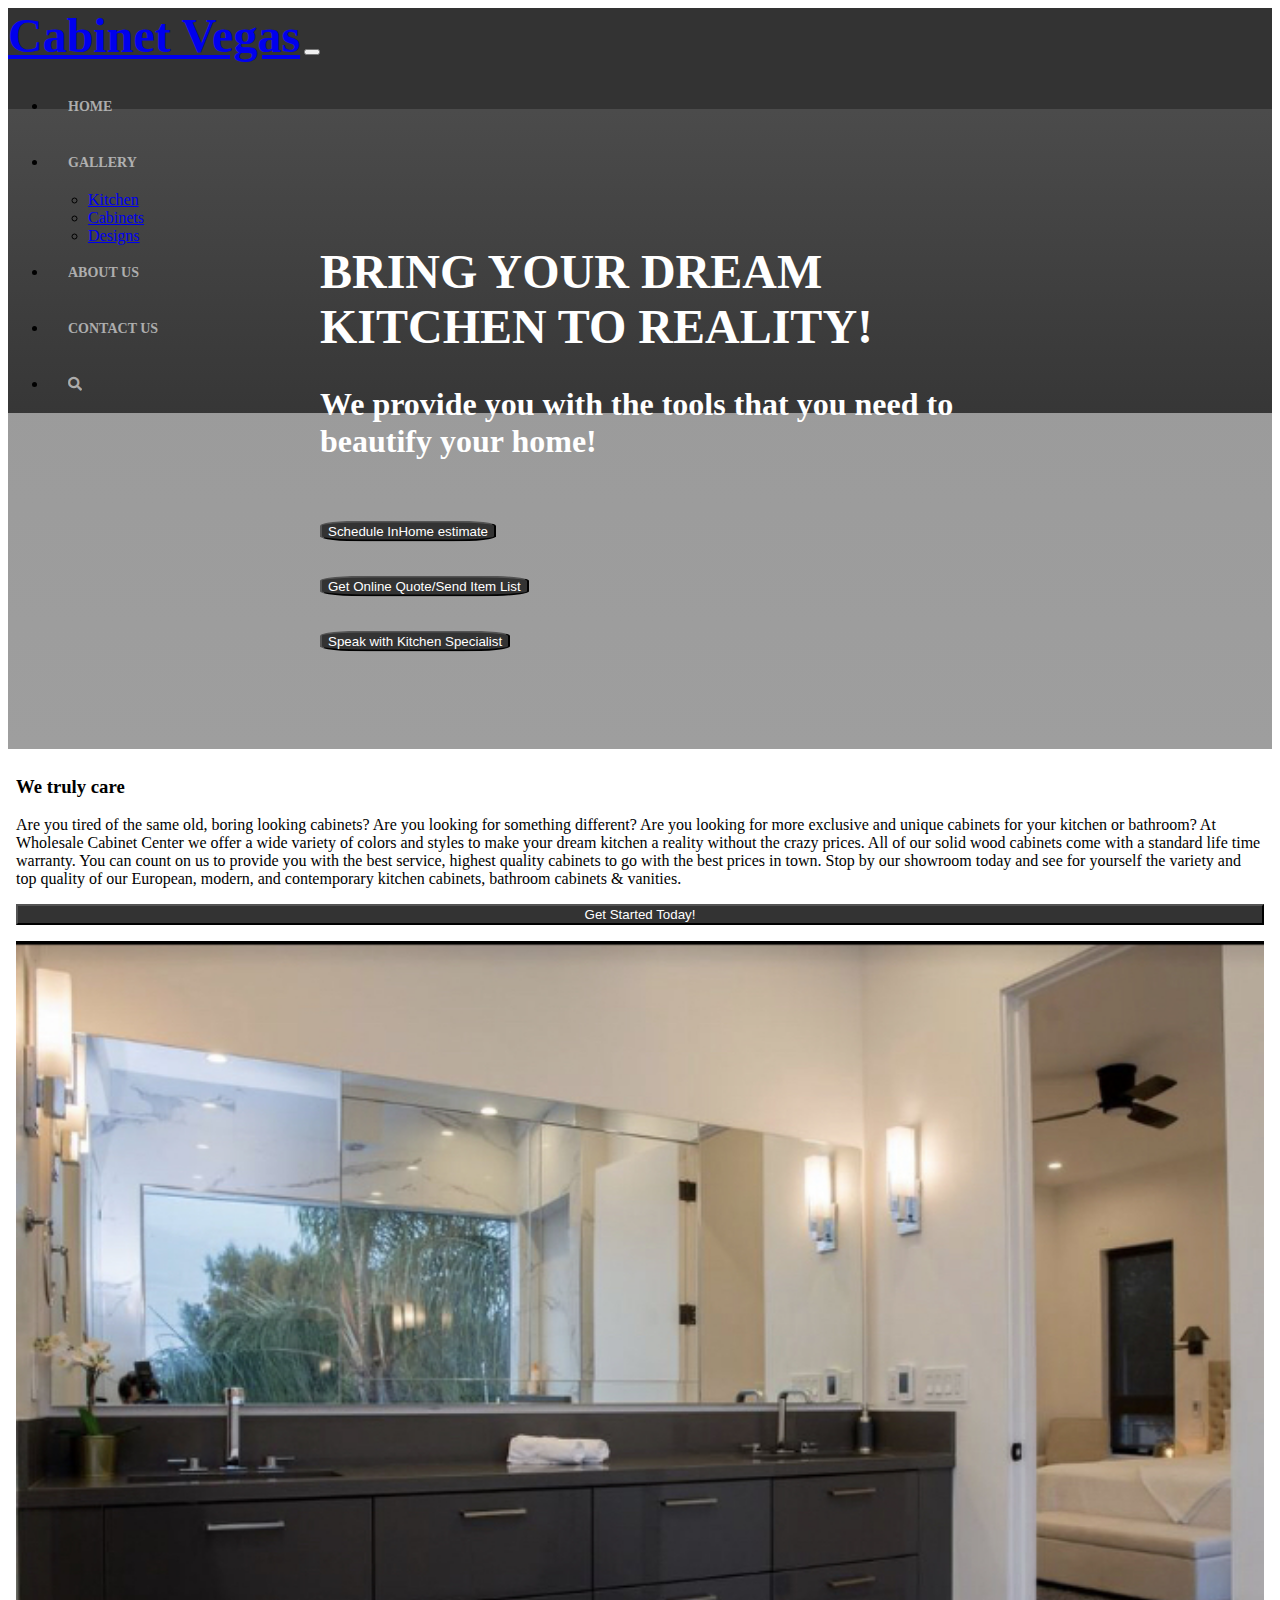
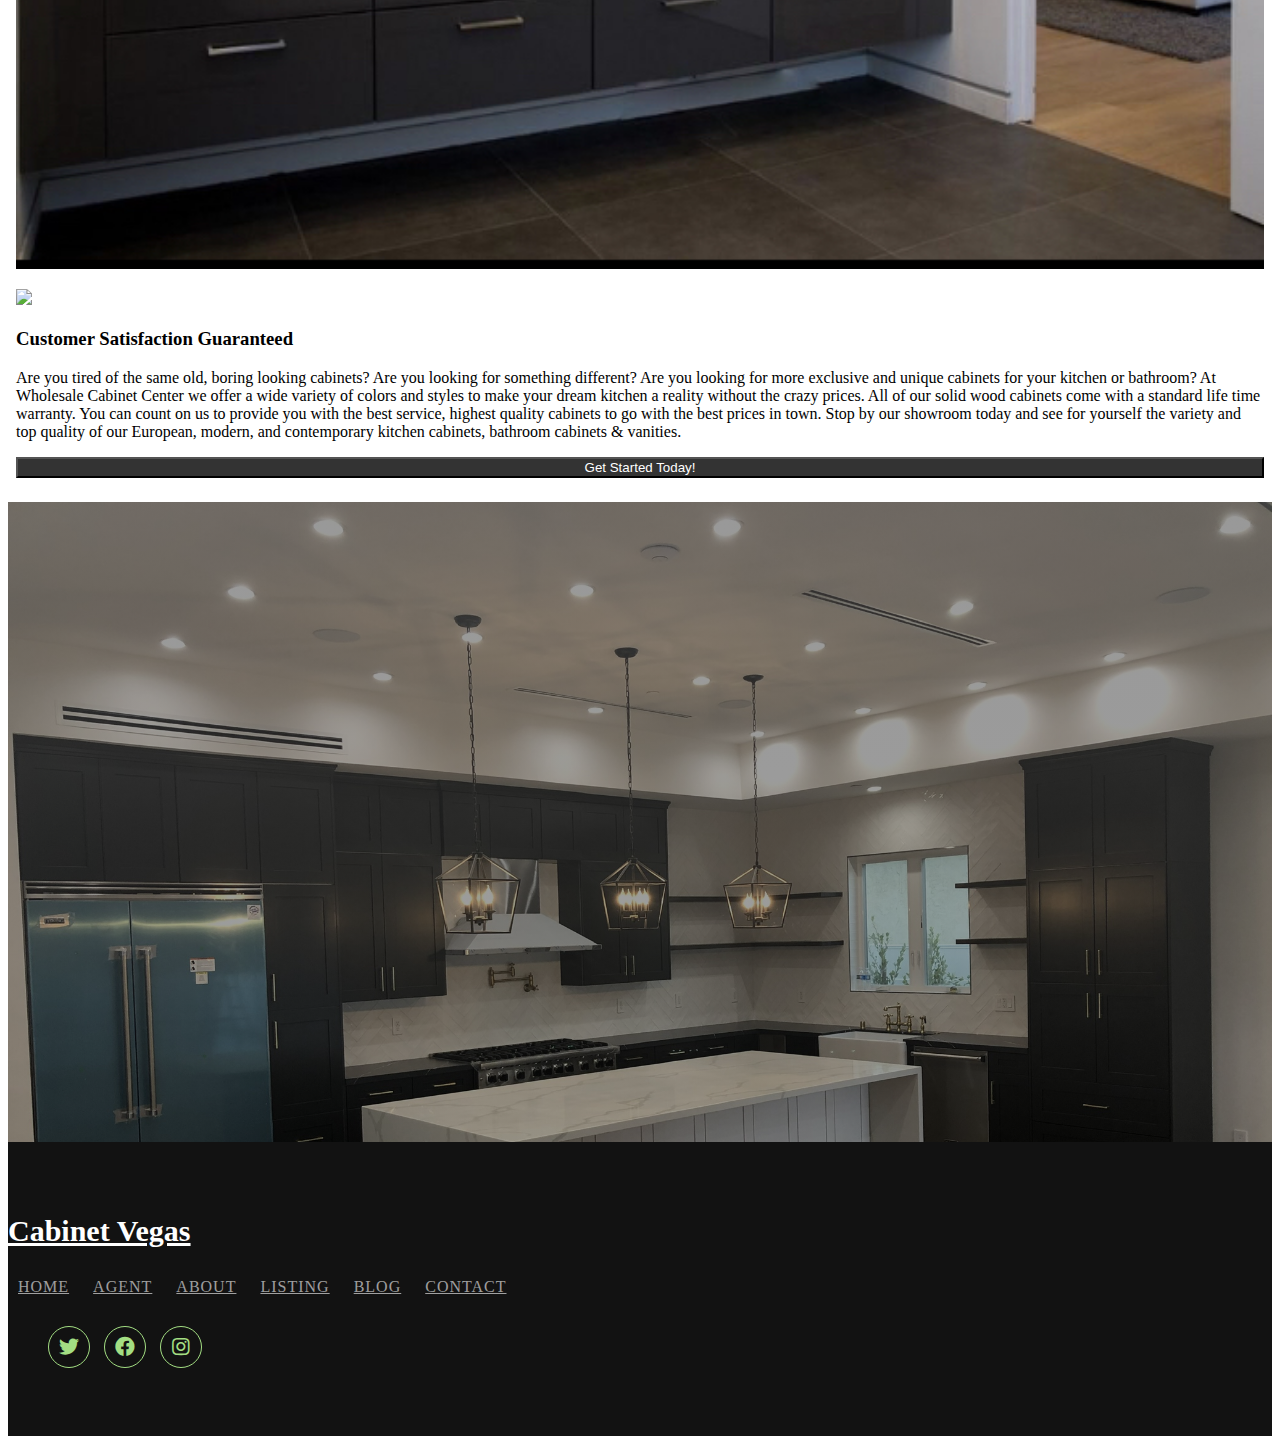
==== index.html @ 17ef4f1a "First Commit" ====
<!doctype html>
<html lang="en">
  <head>
    <!-- Required meta tags -->
    <meta charset="utf-8">
    <meta name="viewport" content="width=device-width, initial-scale=1">
    <link rel="stylesheet" href="https://cdnjs.cloudflare.com/ajax/libs/font-awesome/5.15.3/css/all.min.css"/>

    <!-- Bootstrap CSS -->
    <link href="https://cdn.jsdelivr.net/npm/bootstrap@5.0.2/dist/css/bootstrap.min.css" rel="stylesheet" integrity="sha384-EVSTQN3/azprG1Anm3QDgpJLIm9Nao0Yz1ztcQTwFspd3yD65VohhpuuCOmLASjC" crossorigin="anonymous">
    <link rel="stylesheet" href="../css/style.css">
    <title>Cabinet Vegas</title>
  </head>
  <body>
    <nav class="navbar navbar-expand-lg navbar-dark fixed-top">
        <div class="container-fluid">
            <a class="navbar-brand" href="#">Cabinet Vegas</a>
            <button class="navbar-toggler" type="button" data-bs-toggle="collapse" data-bs-target="#navbarSupportedContent" aria-controls="navbarSupportedContent" aria-expanded="false" aria-label="Toggle navigation">
            <span class="navbar-toggler-icon"></span>
            </button>
            <div class="collapse navbar-collapse" id="navbarSupportedContent">
            <ul class="navbar-nav me-auto mb-2 mb-lg-0">
            </ul>
            <div class="d-flex">
                <ul class="navbar-nav me-auto mb-2 mb-lg-0">
                    <li class="nav-item">
                    <a class="nav-link active nav-link-grow-up" aria-current="page" href="./index.html">Home</a>
                    </li>
                    <li class="nav-item dropdown">
                    <a class="nav-link dropdown-toggle nav-link-grow-up" href="#" id="navbarDropdown" role="button" data-bs-toggle="dropdown" aria-expanded="false">
                        Gallery
                    </a>
                    <ul class="dropdown-menu" aria-labelledby="navbarDropdown">
                        <li><a class="dropdown-item" href="./templates/kitchen.html">Kitchen</a></li>
                        <li><a class="dropdown-item" href="./templates/cabinets.html">Cabinets</a></li>
                        <li><a class="dropdown-item" href="./templates/design.html">Designs</a></li>
                        <!-- <li><a class="dropdown-item" href="#">Completed Projects</a></li>
                        <li><a class="dropdown-item" href="#">Cabinet Spreadsheets</a></li> -->
                    </ul>
                    </li>
                    
                    <!-- <li class="nav-item">
                      <a class="nav-link nav-link-grow-up" href="#" tabindex="-1">Testimonials</a>
                    </li>
                    <li class="nav-item">
                      <a class="nav-link nav-link-grow-up" href="#" tabindex="-1">Specials</a>
                    </li> -->
                    <li class="nav-item">
                      <a class="nav-link nav-link-grow-up" href="#" tabindex="-1">About Us</a>
                    </li>
                    <li class="nav-item">
                      <a class="nav-link nav-link-grow-up" href="#" tabindex="-1">Contact Us</a>
                    </li>
                    <li class="nav-item">
                      <a class="nav-link nav-link-grow-up" href="#" tabindex="-1"><i class="fas fa-search"></i></a>
                    </li>
                </ul>
            </div>
            </div>
        </div>
        </nav>

        <!-- Body -->
        <div class="bgimg">
          <!-- <img src="../images/Kitchen/2.jpeg" alt="Snow" class="heroimg"> -->
          <div class="centered">
            BRING YOUR DREAM KITCHEN TO REALITY! 
            <p class="para-cls">We provide you with the tools that you need to beautify your home!</p>
            <div class="row">
              <div class="col-md-4">
                <button type="button" class="btn home-btm">Schedule InHome estimate</button>
              </div>
              <div class="col-md-4">
                <button type="button" class="btn home-btm">Get Online Quote/Send Item List</button>
              </div>
              <div class="col-md-4">
                <button type="button" class="btn home-btm">Speak with Kitchen Specialist</button>
              </div>
            </div>
          </div>
        </div>
        <div class="row description">
          <div class="col-md-7">
            <h3>We truly care</h3>
            <p class="d-flex justify-content-center">
              Are you tired of the same old, boring looking cabinets? Are you looking for something different? Are you looking for more exclusive and unique cabinets for your kitchen or bathroom? At Wholesale Cabinet Center we offer a wide variety of colors and styles to make your dream kitchen a reality without the crazy prices. All of our solid wood cabinets come with a standard life time warranty. You can count on us to provide you with the best service, highest quality cabinets to go with the best prices in town.
                Stop by our showroom today and see for yourself the variety and top quality of our European, modern, and contemporary kitchen cabinets, bathroom cabinets & vanities.
            </p>
            <p class="d-flex justify-content-center">
              <button type="button" class="btn get-started-btn">Get Started Today!</button>
            </p>
          </div>
          <div class="col-md-5">
            <img src="../images/Cabinet/10.jpeg" width="100%">
          </div>
        </div>
        <div class="row description">
          <div class="col-md-5">
            <img src="../images/Cabinet/8.jpeg" width="100%">
          </div>
          <div class="col-md-7">
            <h3>Customer Satisfaction Guaranteed</h3>
            <p class="d-flex justify-content-center">
              Are you tired of the same old, boring looking cabinets? Are you looking for something different? Are you looking for more exclusive and unique cabinets for your kitchen or bathroom? At Wholesale Cabinet Center we offer a wide variety of colors and styles to make your dream kitchen a reality without the crazy prices. All of our solid wood cabinets come with a standard life time warranty. You can count on us to provide you with the best service, highest quality cabinets to go with the best prices in town.
                Stop by our showroom today and see for yourself the variety and top quality of our European, modern, and contemporary kitchen cabinets, bathroom cabinets & vanities.
            </p>
            <p class="d-flex justify-content-center">
              <button type="button" class="btn get-started-btn">Get Started Today!</button>
            </p>
          </div>
        </div>
        <div class="img-2">

        </div>
        <!-- Footer -->
        <footer class="footer-07">
          <div class="container">
            <div class="row justify-content-center">
              <div class="col-md-12 text-center">
                <h2 class="footer-heading"><a href="#" class="logo">Cabinet Vegas</a></h2>
                <p class="menu">
                  <a href="#">Home</a>
                  <a href="#">Agent</a>
                  <a href="#">About</a>
                  <a href="#">Listing</a>
                  <a href="#">Blog</a>
                  <a href="#">Contact</a>
                </p>
                <ul class="ftco-footer-social p-0">
                  <li class="ftco-animate"><a href="#" data-toggle="tooltip" data-placement="top" title="Twitter"><i class="fab fa-twitter"></i></a></li>
                  <li class="ftco-animate"><a href="#" data-toggle="tooltip" data-placement="top" title="Facebook"><i class="fab fa-facebook"></i></a></li>
                  <li class="ftco-animate"><a href="#" data-toggle="tooltip" data-placement="top" title="Instagram"><i class="fab fa-instagram"></i></a></li>
                </ul>
              </div>
            </div>
            <!-- <div class="row mt-5">
              <div class="col-md-12 text-center">
                <p class="copyright"></p>
              </div>
            </div> -->
          </div>
        </footer>
    <!-- Bootstrap Bundle with Popper -->
    <script src="https://cdn.jsdelivr.net/npm/bootstrap@5.0.2/dist/js/bootstrap.bundle.min.js" integrity="sha384-MrcW6ZMFYlzcLA8Nl+NtUVF0sA7MsXsP1UyJoMp4YLEuNSfAP+JcXn/tWtIaxVXM" crossorigin="anonymous"></script>
  </body>
</html>
---- css/style.css ----
html, body {
  max-width: 100%;
  overflow-x: hidden;
}
  .navbar {
    border-bottom: 1px solid #BBBBBB;
    height: 100px;
    background-color: #333333;
  }
  .container-fluid {
    background-color: #333333 !important;
  }
  
  .nav-link {
    font-weight: bold;
    font-size: 14px;
    text-transform: uppercase;
    text-decoration: none;
    color: #d3d3d3;
    padding: 20px 0px;
    margin: 0px 20px;
    display: inline-block;
    position: relative;
    opacity: 0.75;
  }
  
.navbar-brand{
  font-size: 3rem;
  font-weight: bolder;
}

/* Image */
/* Container holding the image and the text */
.bgimg{
  width: 100%;
  background-image: linear-gradient(rgba(90,90,90, 0.62), rgba(0,0,0, 0.38)),url(../images/Kitchen/13.jpeg);
  height: 50vw;
  background-size: cover;
}

/* Centered text */
.centered {
  position: absolute;
  top: 50%;
  left: 50%;
  transform: translate(-50%, -50%);
  color: #ffffff;
  font-size: 3rem;
  font-weight: bolder;

}
.para-cls{
  font-size: 32px !important;
  font-weight:bold;
}
.home-btm{
  border-radius: 25%;
  background-color: #333333 !important;
  color: #ffffff;
}
.home-btm:hover{
  font-weight: bold;
  color: #ffffff;
}
.get-started-btn {
  width: 100%;
  background-color: #333333 !important;
  color: #ffffff;
}
.description{
  padding: 8px;
}
.img-2{
  width: 100%;
  background-image: linear-gradient(rgba(90,90,90, 0.62), rgba(0,0,0, 0.38)),url(../images/Kitchen/2.jpeg);
  height: 50vw;
  background-size: cover;
}

/* Footer */

.ftco-footer-social li {
  list-style: none;
  margin: 0 10px 0 0;
  display: inline-block; }
  .ftco-footer-social li a {
    height: 40px;
    width: 40px;
    display: block;
    background: rgba(0, 0, 0, 0.05);
    border-radius: 50%;
    position: relative; }
    .ftco-footer-social li a i {
      position: absolute;
      font-size: 20px;
      top: 50%;
      left: 50%;
      -webkit-transform: translate(-50%, -50%);
      -ms-transform: translate(-50%, -50%);
      transform: translate(-50%, -50%); }
    .ftco-footer-social li a:hover {
      color: #fff; }


footer {
  padding: 3em 0; 
  width: 100vw !important;
}

.footer-07 {
  background: #121212; }
  .footer-07 a {
    color: #a3de83; }
  .footer-07 p {
    color: rgba(255, 255, 255, 0.3); }
  .footer-07 .footer-heading {
    font-size: 30px;
    color: #fff;
    font-weight: 700;
    margin-bottom: 30px; }
    .footer-07 .footer-heading .logo {
      color: #fff; }
  .footer-07 .menu {
    margin-bottom: 30px; }
    .footer-07 .menu a {
      color: rgba(255, 255, 255, 0.6);
      margin: 0 10px;
      text-transform: uppercase;
      letter-spacing: 1px; }
  .footer-07 .ftco-footer-social li a {
    background: transparent;
    border: 1px solid #a3de83; }


  /* Responsive Media Queries */

/* // Small devices (landscape phones, 576px and up) */
@media (max-width: 576px) 
{
  .navbar-brand{
    font-size: 1.5rem;
    font-weight: bolder;
  }
  .bgimg{
    width: 100%;
    background-image: linear-gradient(rgba(90,90,90, 0.62), rgba(0,0,0, 0.38)),url(../images/Kitchen/2.jpeg);
    height: 150vw;
    background-size: cover;
  }
  .centered {
    position: absolute;
    top: 50%;
    left: 50%;
    transform: translate(-50%, -50%);
    color: #ffffff;
    font-size: 1.5rem;
    font-weight: bolder;
  
  }
  .para-cls{
    font-size: 15px !important;
    font-weight: 300;
  }
  .home-btm{
    border-radius: 35%;
    margin-bottom: 10px;
    margin-top: 5px;
    width: 200px;
  }
  .para-cls{
    display: none;
  }
 }
   /* For tablets: */
 @media only screen and (min-width: 600px) and (max-width: 1023px) {
  .bgimg{
    width: 100%;
    background-image: linear-gradient(rgba(90,90,90, 0.62), rgba(0,0,0, 0.38)),url(../images/Kitchen/2.jpeg);
    height: 100vw;
    background-size: cover;
  }
  .centered {
    position: absolute;
    top: 40%;
    left: 50%;
    transform: translate(-50%, -50%);
    color: #ffffff;
    font-size: 3.5rem;
    font-weight: bolder;
  
  }
}
/* // Large devices (desktops, 992px and up)
@media (min-width: 992px) { ... } */

 /* // Extra large devices (large desktops, 1200px and up) */
 @media screen and (min-width: 1400px) {
  .nav-link:hover {
    opacity: 1;
  }
  
  .nav-link::before {
    transition: 300ms;
    height: 5px;
    content: "";
    position: absolute;
    background-color: #d3d3d3;
  }
  


  .nav-link-grow-up::before {
    height: 0%;
    width: 100%;
    bottom: 0px;
  }
  
  .nav-link-grow-up:hover::before {
    height: 5px;
  }
  }
  /* @media screen and (min-width: 1600px) {
	.container {
	  width: 1570px;
	}
  }
  @media screen and (min-width: 1900px) {
	.container {
	  width: 1870px;
	}
  } */
@media (min-width: 1900px)
{
		
}
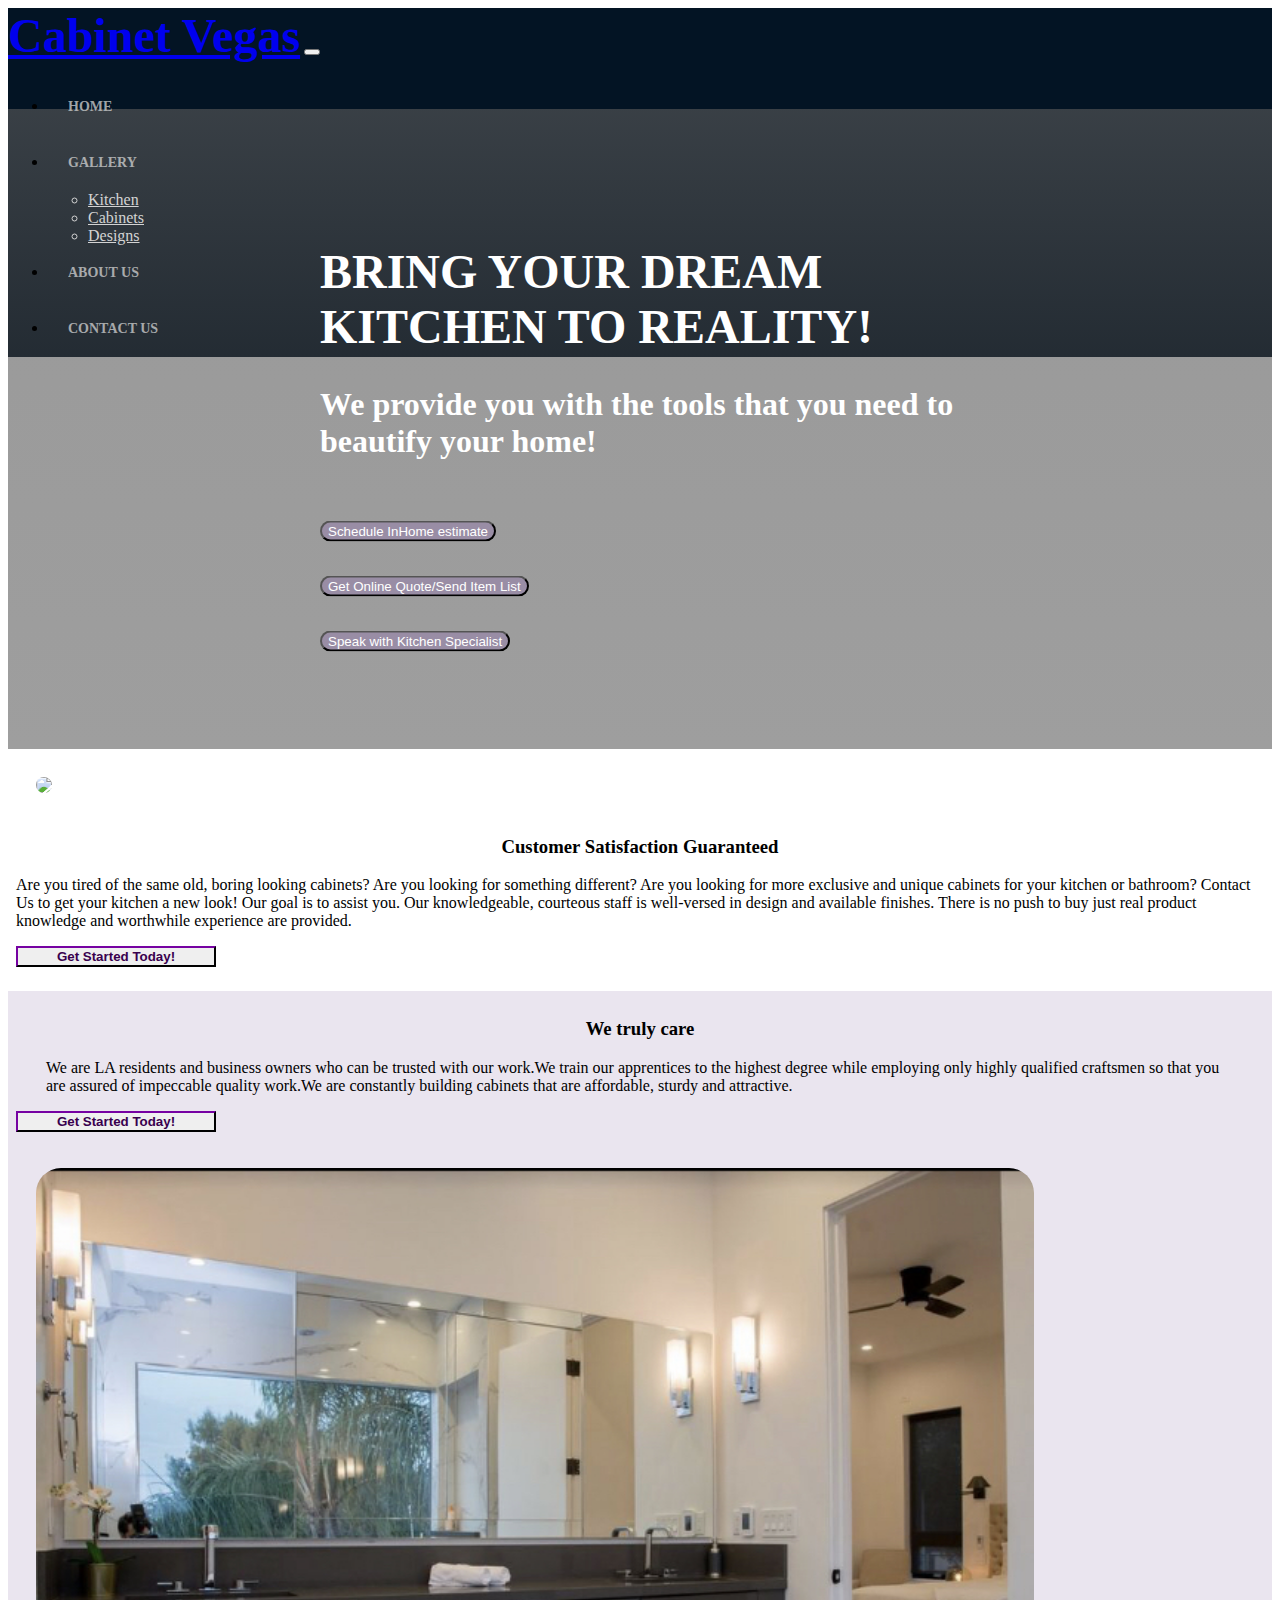
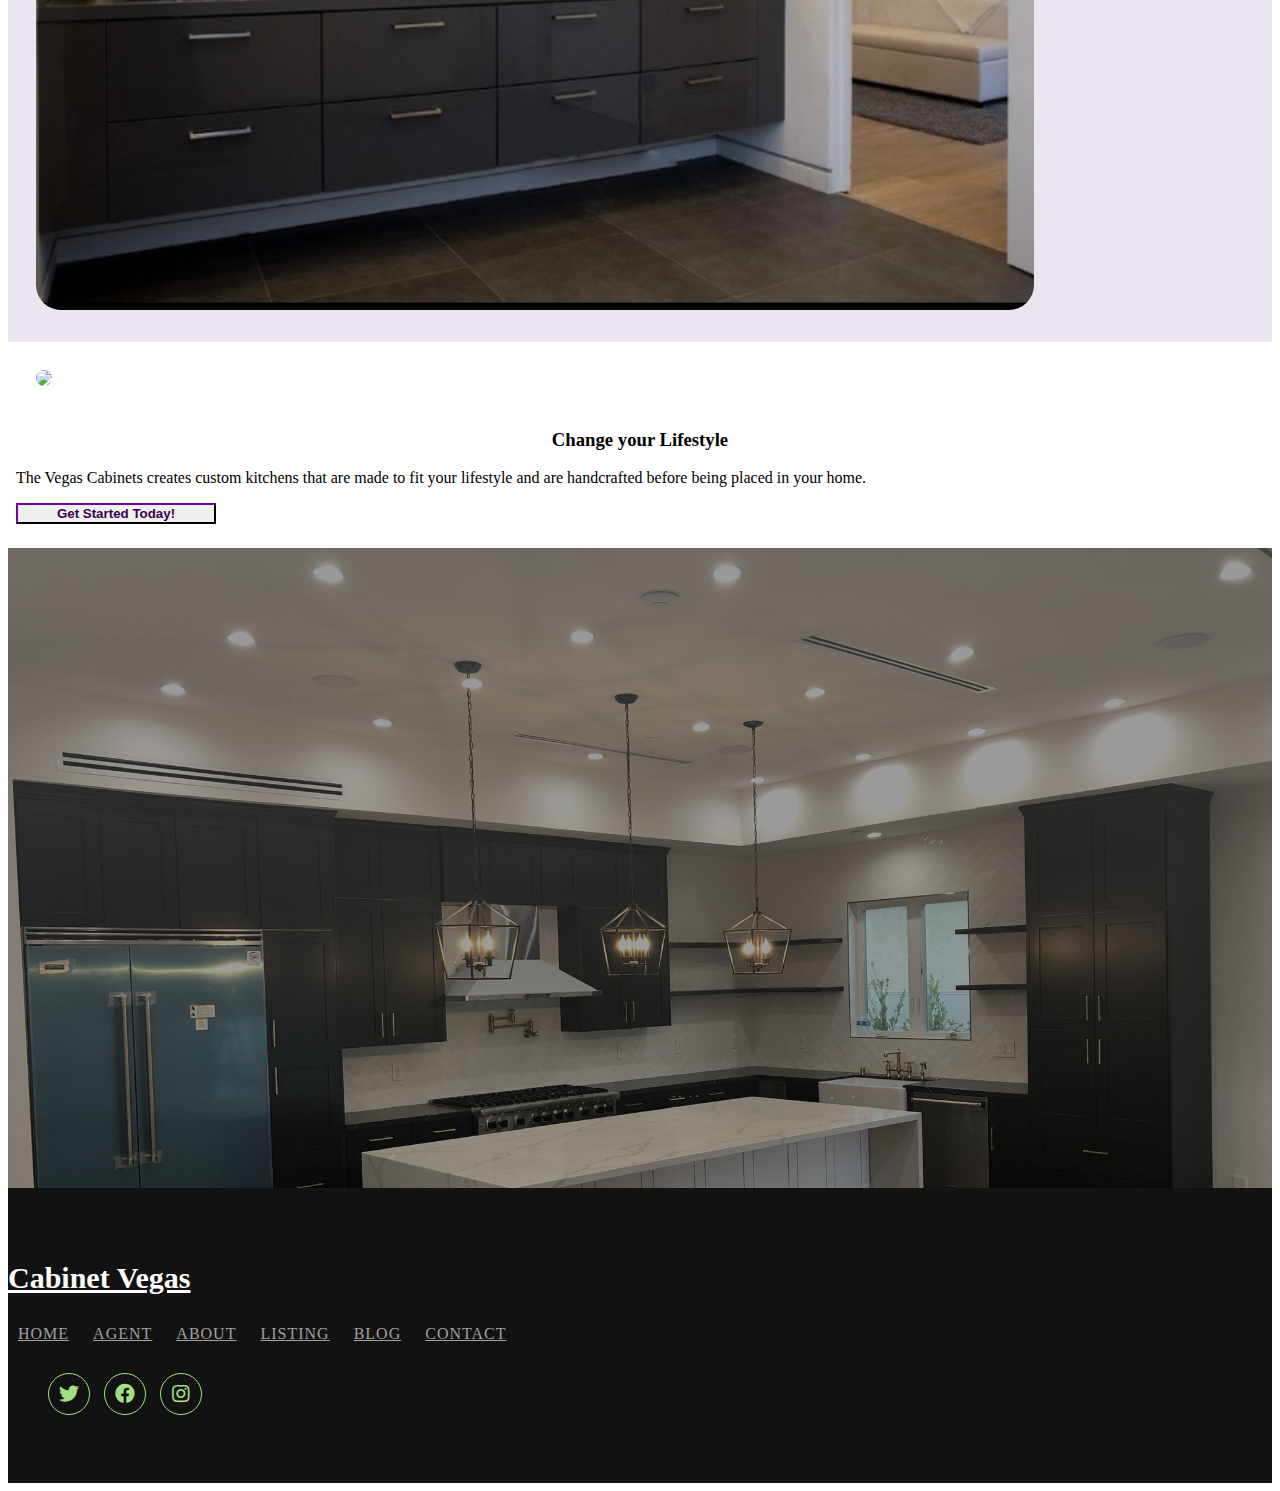
==== commit 521fc1f6: "Index pag changed" ====
--- a/index.html
+++ b/index.html
@@ -8,7 +8,7 @@
 
     <!-- Bootstrap CSS -->
     <link href="https://cdn.jsdelivr.net/npm/bootstrap@5.0.2/dist/css/bootstrap.min.css" rel="stylesheet" integrity="sha384-EVSTQN3/azprG1Anm3QDgpJLIm9Nao0Yz1ztcQTwFspd3yD65VohhpuuCOmLASjC" crossorigin="anonymous">
-    <link rel="stylesheet" href="../css/style.css">
+    <link rel="stylesheet" href="./css/style.css">
     <title>Cabinet Vegas</title>
   </head>
   <body>
@@ -22,39 +22,39 @@
             <ul class="navbar-nav me-auto mb-2 mb-lg-0">
             </ul>
             <div class="d-flex">
-                <ul class="navbar-nav me-auto mb-2 mb-lg-0">
-                    <li class="nav-item">
-                    <a class="nav-link active nav-link-grow-up" aria-current="page" href="./index.html">Home</a>
-                    </li>
-                    <li class="nav-item dropdown">
-                    <a class="nav-link dropdown-toggle nav-link-grow-up" href="#" id="navbarDropdown" role="button" data-bs-toggle="dropdown" aria-expanded="false">
-                        Gallery
-                    </a>
-                    <ul class="dropdown-menu" aria-labelledby="navbarDropdown">
-                        <li><a class="dropdown-item" href="./templates/kitchen.html">Kitchen</a></li>
-                        <li><a class="dropdown-item" href="./templates/cabinets.html">Cabinets</a></li>
-                        <li><a class="dropdown-item" href="./templates/design.html">Designs</a></li>
-                        <!-- <li><a class="dropdown-item" href="#">Completed Projects</a></li>
-                        <li><a class="dropdown-item" href="#">Cabinet Spreadsheets</a></li> -->
-                    </ul>
-                    </li>
-                    
-                    <!-- <li class="nav-item">
-                      <a class="nav-link nav-link-grow-up" href="#" tabindex="-1">Testimonials</a>
-                    </li>
-                    <li class="nav-item">
-                      <a class="nav-link nav-link-grow-up" href="#" tabindex="-1">Specials</a>
-                    </li> -->
-                    <li class="nav-item">
-                      <a class="nav-link nav-link-grow-up" href="#" tabindex="-1">About Us</a>
-                    </li>
-                    <li class="nav-item">
-                      <a class="nav-link nav-link-grow-up" href="#" tabindex="-1">Contact Us</a>
-                    </li>
-                    <li class="nav-item">
-                      <a class="nav-link nav-link-grow-up" href="#" tabindex="-1"><i class="fas fa-search"></i></a>
-                    </li>
+              <ul class="navbar-nav me-auto mb-2 mb-lg-0">
+                <li class="nav-item">
+                <a class="nav-link active nav-link-grow-up" aria-current="page" href="../index.html">Home</a>
+                </li>
+                <li class="nav-item dropdown">
+                <a class="nav-link dropdown-toggle nav-link-grow-up" href="#" id="navbarDropdown" role="button" data-bs-toggle="dropdown" aria-expanded="false">
+                    Gallery
+                </a>
+                <ul class="dropdown-menu" aria-labelledby="navbarDropdown">
+                    <li><a class="dropdown-item" href="./templates/kitchen.html">Kitchen</a></li>
+                    <li><a class="dropdown-item" href="./templates/cabinets.html">Cabinets</a></li>
+                    <li><a class="dropdown-item" href="./templates/design.html">Designs</a></li>
+                    <!-- <li><a class="dropdown-item" href="#">Completed Projects</a></li>
+                    <li><a class="dropdown-item" href="#">Cabinet Spreadsheets</a></li> -->
                 </ul>
+                </li>
+                
+                <!-- <li class="nav-item">
+                  <a class="nav-link nav-link-grow-up" href="#" tabindex="-1">Testimonials</a>
+                </li>
+                <li class="nav-item">
+                  <a class="nav-link nav-link-grow-up" href="#" tabindex="-1">Specials</a>
+                </li> -->
+                <li class="nav-item">
+                  <a class="nav-link nav-link-grow-up" href="./templates/aboutus.html" tabindex="-1">About Us</a>
+                </li>
+                <li class="nav-item">
+                  <a class="nav-link nav-link-grow-up" href="./templates/contactus.html" tabindex="-1">Contact Us</a>
+                </li>
+                <!-- <li class="nav-item">
+                  <a class="nav-link nav-link-grow-up" href="#" tabindex="-1"><i class="fas fa-search"></i></a>
+                </li> -->
+            </ul>
             </div>
             </div>
         </div>
@@ -80,32 +80,46 @@
           </div>
         </div>
         <div class="row description">
-          <div class="col-md-7">
-            <h3>We truly care</h3>
-            <p class="d-flex justify-content-center">
-              Are you tired of the same old, boring looking cabinets? Are you looking for something different? Are you looking for more exclusive and unique cabinets for your kitchen or bathroom? At Wholesale Cabinet Center we offer a wide variety of colors and styles to make your dream kitchen a reality without the crazy prices. All of our solid wood cabinets come with a standard life time warranty. You can count on us to provide you with the best service, highest quality cabinets to go with the best prices in town.
-                Stop by our showroom today and see for yourself the variety and top quality of our European, modern, and contemporary kitchen cabinets, bathroom cabinets & vanities.
+          <div class="col-md-5">
+            <img class="img-home" src="./images/Cabinet/8.jpeg">
+          </div>
+          <div class="col-md-7 ">
+            <p class="d-flex justify-content-center paragraph">
+              <h3 style="text-align: center;">Customer Satisfaction Guaranteed</h3>
+              Are you tired of the same old, boring looking cabinets? Are you looking for something different? Are you looking for more exclusive and unique cabinets for your kitchen or bathroom?
+               Contact Us to get your kitchen a new look!
+              Our goal is to assist you. Our knowledgeable, courteous staff is well-versed in design and available finishes. There is no push to buy just real product knowledge and worthwhile experience are provided.
             </p>
             <p class="d-flex justify-content-center">
-              <button type="button" class="btn get-started-btn">Get Started Today!</button>
+              <button type="button" class="btn get-started-btn"><a href="./templates/contactus.html" style="color: #39014e;text-decoration: none;">Get Started Today!</a></button>
+            </p>
+          </div>
+        </div>
+        <div class="row description" style="background-color: rgb(149, 125, 173,0.2);">
+          <div class="col-md-7">
+            <h3 style="text-align: center;">We truly care</h3>
+            <p class="d-flex justify-content-center paragraph">
+              We are LA residents and business owners who can be trusted with our work.We train our apprentices to the highest degree while employing only highly qualified craftsmen so that you are assured of impeccable quality work.We are constantly building cabinets that are affordable, sturdy and attractive.
+            </p>
+            <p class="d-flex justify-content-center">
+              <button type="button" class="btn get-started-btn"><a href="./templates/contactus.html" style="color: #39014e;text-decoration: none;">Get Started Today!</a></button>
             </p>
           </div>
           <div class="col-md-5">
-            <img src="../images/Cabinet/10.jpeg" width="100%">
+            <img class="img-home" src="./images/Cabinet/10.jpeg" width="100%">
           </div>
         </div>
         <div class="row description">
           <div class="col-md-5">
-            <img src="../images/Cabinet/8.jpeg" width="100%">
+            <img class="img-home" src="./images/Cabinet/8.jpeg">
           </div>
           <div class="col-md-7">
-            <h3>Customer Satisfaction Guaranteed</h3>
-            <p class="d-flex justify-content-center">
-              Are you tired of the same old, boring looking cabinets? Are you looking for something different? Are you looking for more exclusive and unique cabinets for your kitchen or bathroom? At Wholesale Cabinet Center we offer a wide variety of colors and styles to make your dream kitchen a reality without the crazy prices. All of our solid wood cabinets come with a standard life time warranty. You can count on us to provide you with the best service, highest quality cabinets to go with the best prices in town.
-                Stop by our showroom today and see for yourself the variety and top quality of our European, modern, and contemporary kitchen cabinets, bathroom cabinets & vanities.
+            <p class="d-flex justify-content-center paragraph">
+              <h3 style="text-align: center;">Change your Lifestyle</h3>
+              The Vegas Cabinets creates custom kitchens that are made to fit your lifestyle and are handcrafted before being placed in your home.
             </p>
             <p class="d-flex justify-content-center">
-              <button type="button" class="btn get-started-btn">Get Started Today!</button>
+              <button type="button" class="btn get-started-btn"><a href="./templates/contactus.html" style="color: #39014e;text-decoration: none;">Get Started Today!</a></button>
             </p>
           </div>
         </div>
--- a/css/style.css
+++ b/css/style.css
@@ -5,10 +5,10 @@
   .navbar {
     border-bottom: 1px solid #BBBBBB;
     height: 100px;
-    background-color: #333333;
+    background-color: #031424;
   }
   .container-fluid {
-    background-color: #333333 !important;
+    background-color: #031424 !important;
   }
   
   .nav-link {
@@ -28,7 +28,18 @@
   font-size: 3rem;
   font-weight: bolder;
 }
-
+ul.dropdown-menu{
+  background-color: #031424 !important;
+  color: #d3d3d3 !important;
+}
+.dropdown-item {
+  color: #d3d3d3 !important;
+}
+
+.dropdown-item:hover {
+  color: #d3d3d3 !important;
+  background-color: transparent;
+}
 /* Image */
 /* Container holding the image and the text */
 .bgimg{
@@ -54,8 +65,9 @@
   font-weight:bold;
 }
 .home-btm{
-  border-radius: 25%;
-  background-color: #333333 !important;
+  border-radius: 25px;
+  background-color: rgb(149, 125, 173,0.5);;
+  color: #39014e;
   color: #ffffff;
 }
 .home-btm:hover{
@@ -63,9 +75,18 @@
   color: #ffffff;
 }
 .get-started-btn {
-  width: 100%;
-  background-color: #333333 !important;
-  color: #ffffff;
+  width: 200px;
+  /* background-color: #39014e!important; */
+  border-color: #39014e !important;
+  /* background-color: rgb(149, 125, 173,0.5); */
+  border-width: 2.5px;
+  color: #39014e !important;
+  font-weight: bold;
+  
+}
+.get-started-btn:hover {
+  transform: scale(110%);
+  color: #39014e !important;
 }
 .description{
   padding: 8px;
@@ -76,7 +97,16 @@
   height: 50vw;
   background-size: cover;
 }
-
+.img-home{
+  border-radius: 25px;
+  margin: 20px;
+  width: 80%;
+}
+.paragraph {
+  margin: 15px;
+  padding-left: 15px !important;
+  padding-right: 15px !important;
+}
 /* Footer */
 
 .ftco-footer-social li {
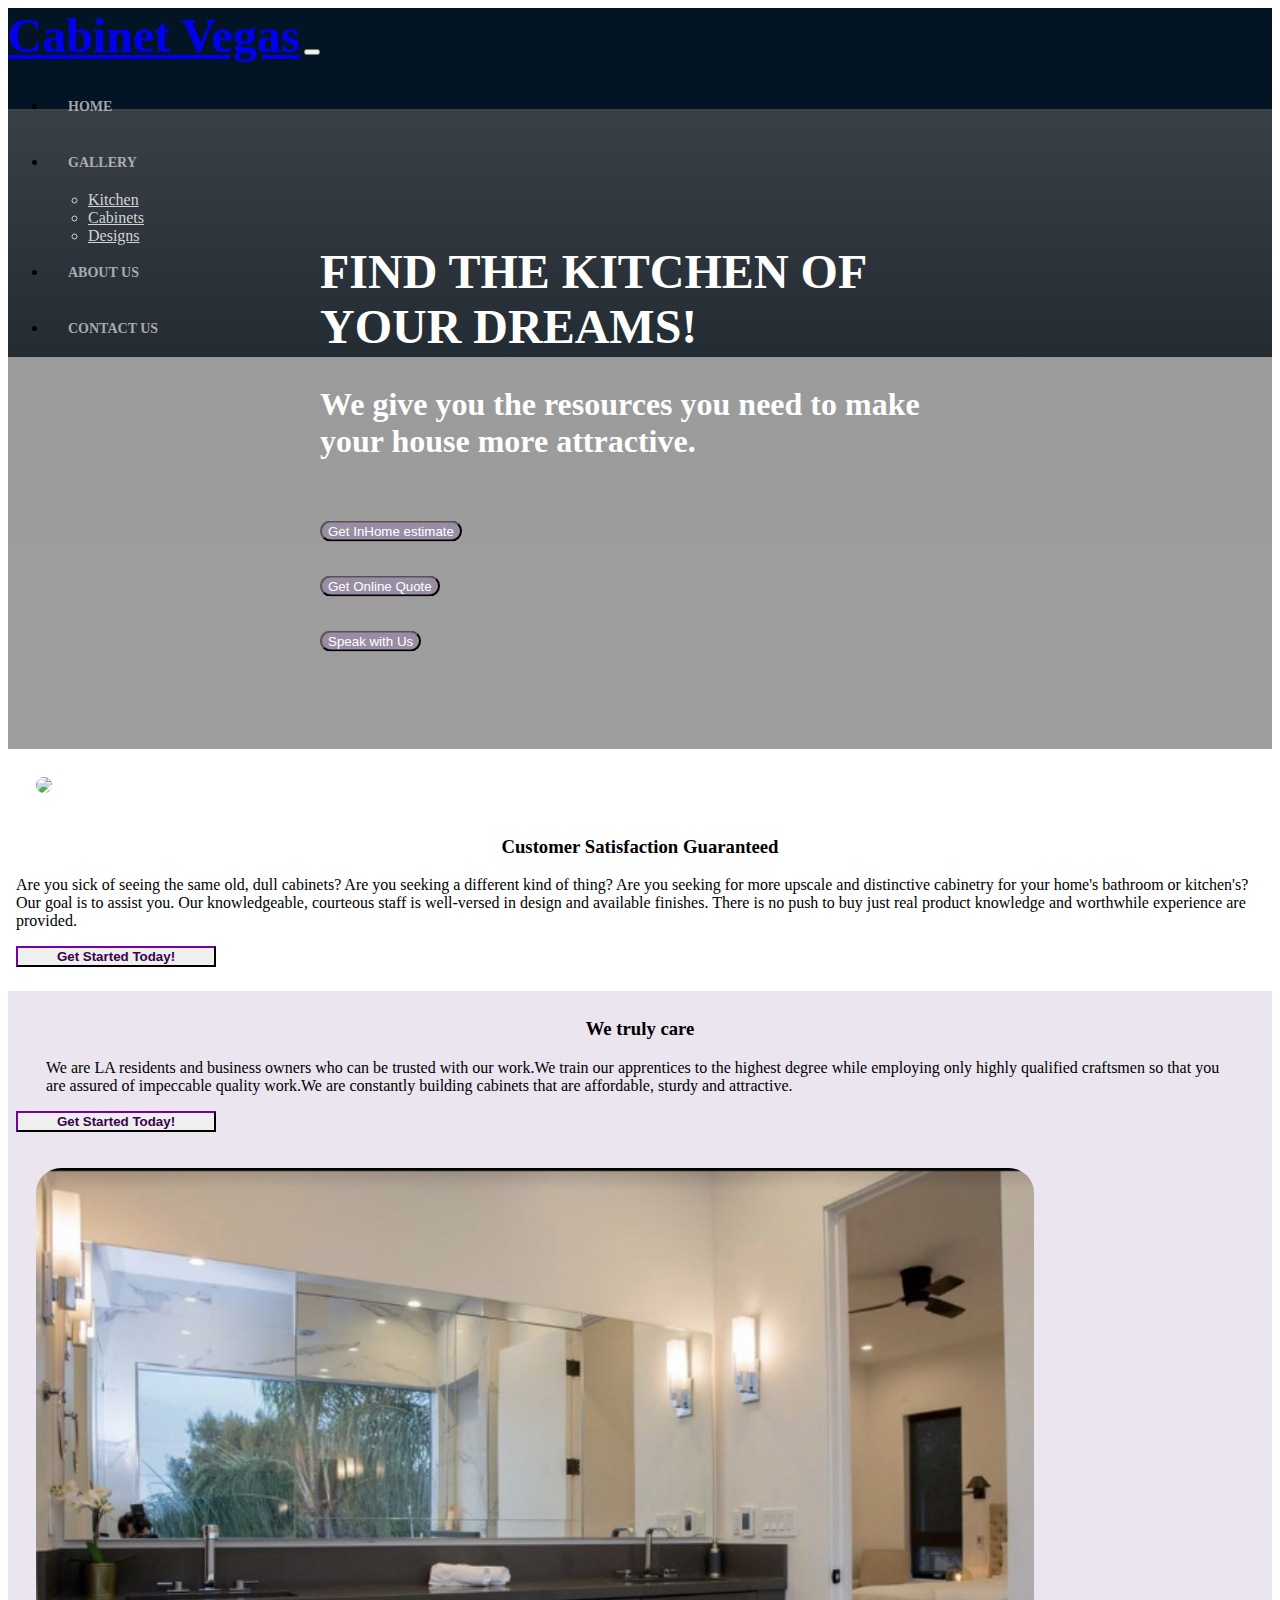
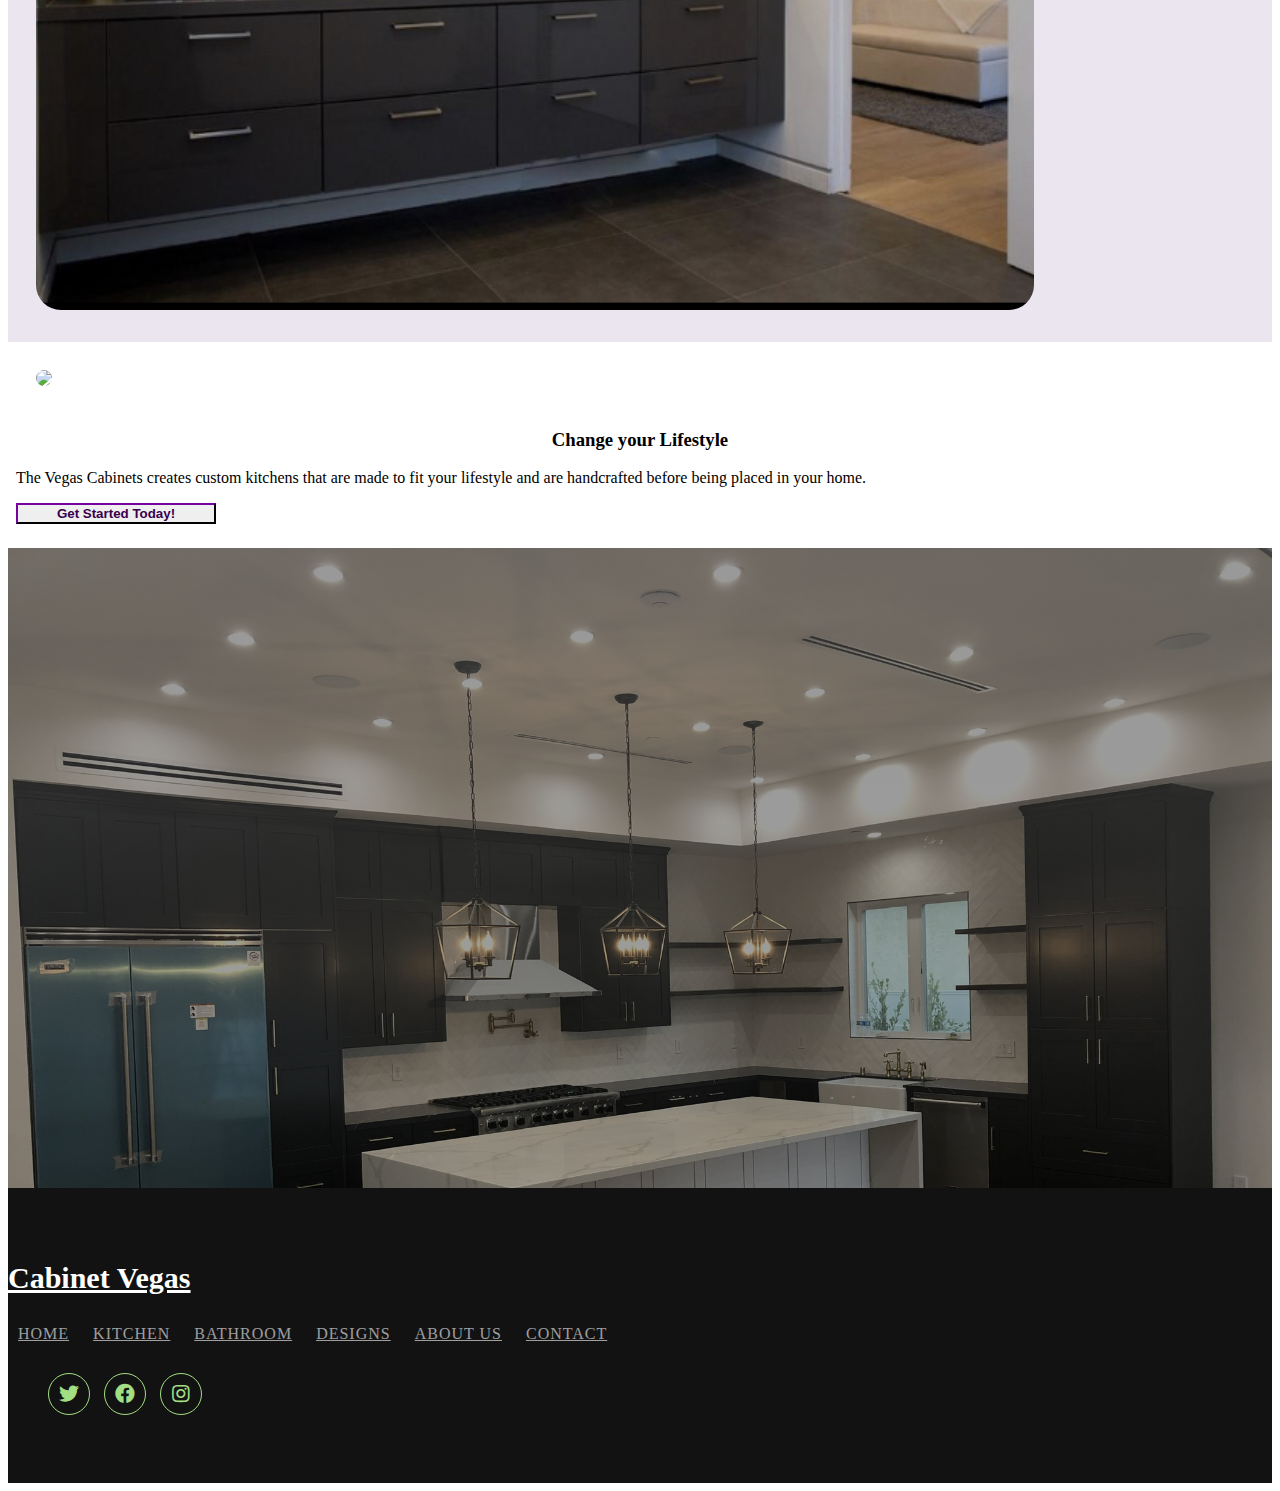
==== commit ea353c8f: "Rephrased" ====
--- a/index.html
+++ b/index.html
@@ -64,17 +64,17 @@
         <div class="bgimg">
           <!-- <img src="../images/Kitchen/2.jpeg" alt="Snow" class="heroimg"> -->
           <div class="centered">
-            BRING YOUR DREAM KITCHEN TO REALITY! 
-            <p class="para-cls">We provide you with the tools that you need to beautify your home!</p>
+            FIND THE KITCHEN OF YOUR DREAMS!
+            <p class="para-cls">We give you the resources you need to make your house more attractive.</p>
             <div class="row">
               <div class="col-md-4">
-                <button type="button" class="btn home-btm">Schedule InHome estimate</button>
+                <button type="button" class="btn home-btm">Get InHome estimate</button>
               </div>
               <div class="col-md-4">
-                <button type="button" class="btn home-btm">Get Online Quote/Send Item List</button>
+                <button type="button" class="btn home-btm">Get Online Quote</button>
               </div>
               <div class="col-md-4">
-                <button type="button" class="btn home-btm">Speak with Kitchen Specialist</button>
+                <button type="button" class="btn home-btm">Speak with Us</button>
               </div>
             </div>
           </div>
@@ -86,8 +86,7 @@
           <div class="col-md-7 ">
             <p class="d-flex justify-content-center paragraph">
               <h3 style="text-align: center;">Customer Satisfaction Guaranteed</h3>
-              Are you tired of the same old, boring looking cabinets? Are you looking for something different? Are you looking for more exclusive and unique cabinets for your kitchen or bathroom?
-               Contact Us to get your kitchen a new look!
+              Are you sick of seeing the same old, dull cabinets? Are you seeking a different kind of thing? Are you seeking for more upscale and distinctive cabinetry for your home's bathroom or kitchen's?
               Our goal is to assist you. Our knowledgeable, courteous staff is well-versed in design and available finishes. There is no push to buy just real product knowledge and worthwhile experience are provided.
             </p>
             <p class="d-flex justify-content-center">
@@ -133,12 +132,12 @@
               <div class="col-md-12 text-center">
                 <h2 class="footer-heading"><a href="#" class="logo">Cabinet Vegas</a></h2>
                 <p class="menu">
-                  <a href="#">Home</a>
-                  <a href="#">Agent</a>
-                  <a href="#">About</a>
-                  <a href="#">Listing</a>
-                  <a href="#">Blog</a>
-                  <a href="#">Contact</a>
+                  <a href="./index.html">Home</a>
+                  <a href="./templates/kitchen.html">Kitchen</a>
+                  <a href="./templates/cabinets.html">Bathroom</a>
+                  <a href="./templates/design.html">Designs</a>
+                  <a href="./templates/aboutus.html">About Us</a>
+                  <a href="./templates/contactus.html">Contact</a>
                 </p>
                 <ul class="ftco-footer-social p-0">
                   <li class="ftco-animate"><a href="#" data-toggle="tooltip" data-placement="top" title="Twitter"><i class="fab fa-twitter"></i></a></li>
